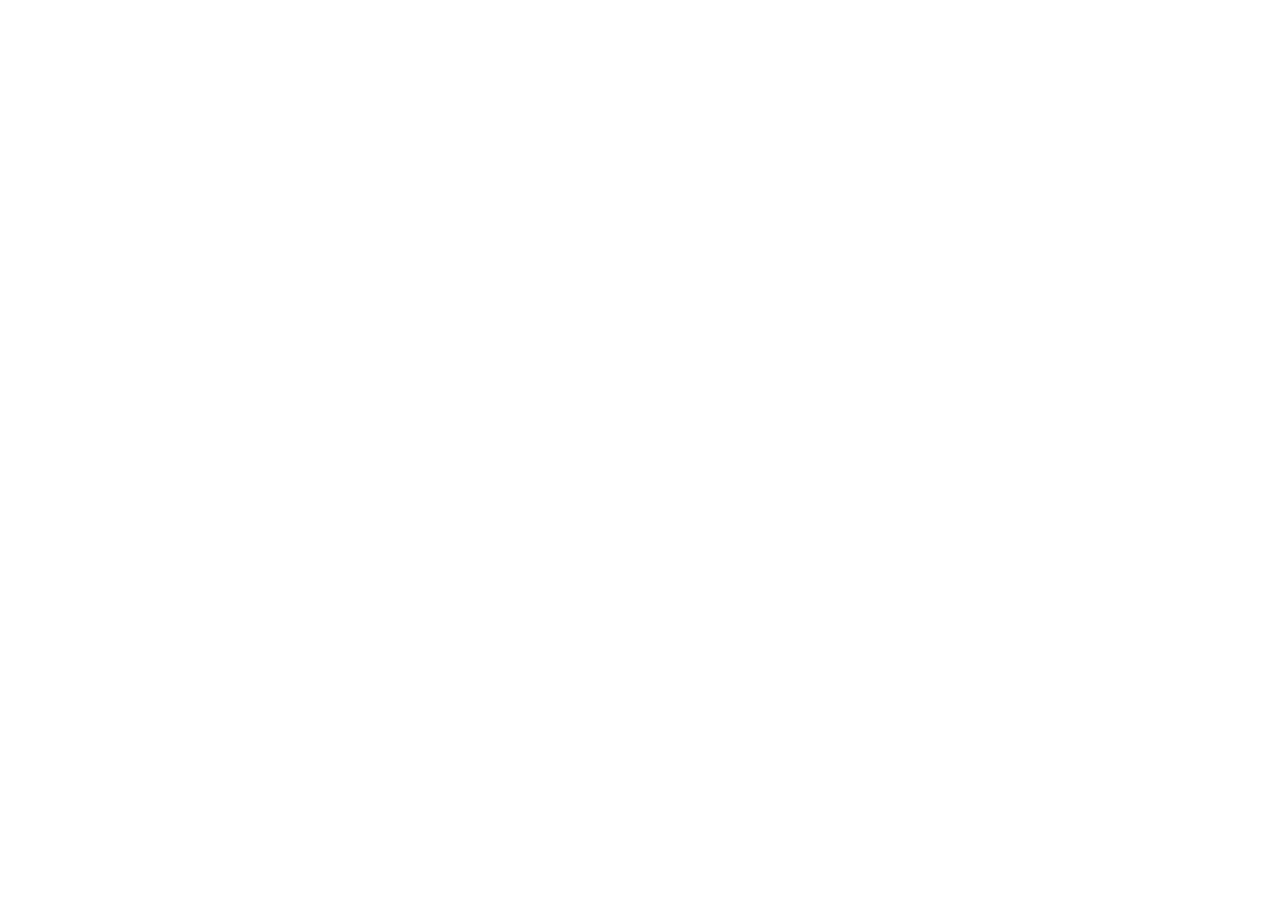
==== proyecto/indext.html @ af197155 "Agregada estructura inicial en archivos" ====
<!DOCTYPE html>
<html lang="en">
<head>
    <meta charset="UTF-8">
    <meta name="viewport" content="width=device-width, initial-scale=1.0">
    <link rel="stylesheet" href="./styles.css">
    <title>Document</title>
</head>
<body>
    
</body>
</html>
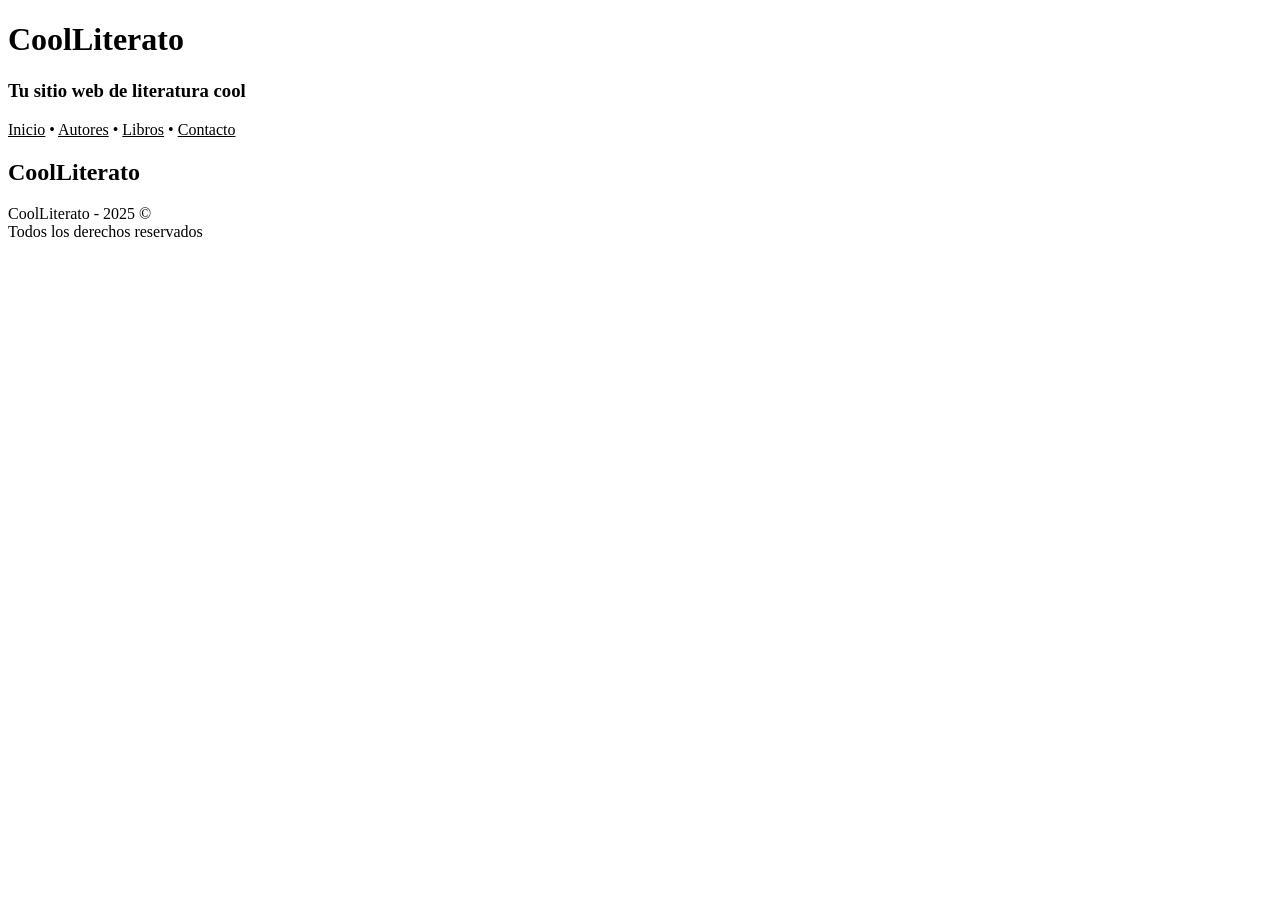
==== commit f5f3217b: "Agregado cabecera, pié y título de página" ====
--- a/proyecto/indext.html
+++ b/proyecto/indext.html
@@ -1,12 +1,26 @@
 <!DOCTYPE html>
-<html lang="en">
+<html lang="es">
 <head>
     <meta charset="UTF-8">
     <meta name="viewport" content="width=device-width, initial-scale=1.0">
     <link rel="stylesheet" href="./styles.css">
-    <title>Document</title>
+    <title>Cool Literato</title>
 </head>
 <body>
-    
+    <header>
+        <h1>Cool<span>Literato</span></h1>
+        <h3>Tu sitio web de literatura cool</h3>
+
+        <nav>
+            <p><u>Inicio</u>&nbsp;&bull;&nbsp;<u>Autores</u>&nbsp;&bull;&nbsp;<u>Libros</u>&nbsp;&bull;&nbsp;<u>Contacto</u></p>
+        </nav>
+    </header>
+    <main>
+        
+    </main>
+    <footer>
+        <h2>Cool<span>Literato</span></h2>
+        <p>CoolLiterato - 2025 &copy;<br>Todos los derechos reservados</p>
+    </footer>
 </body>
 </html>
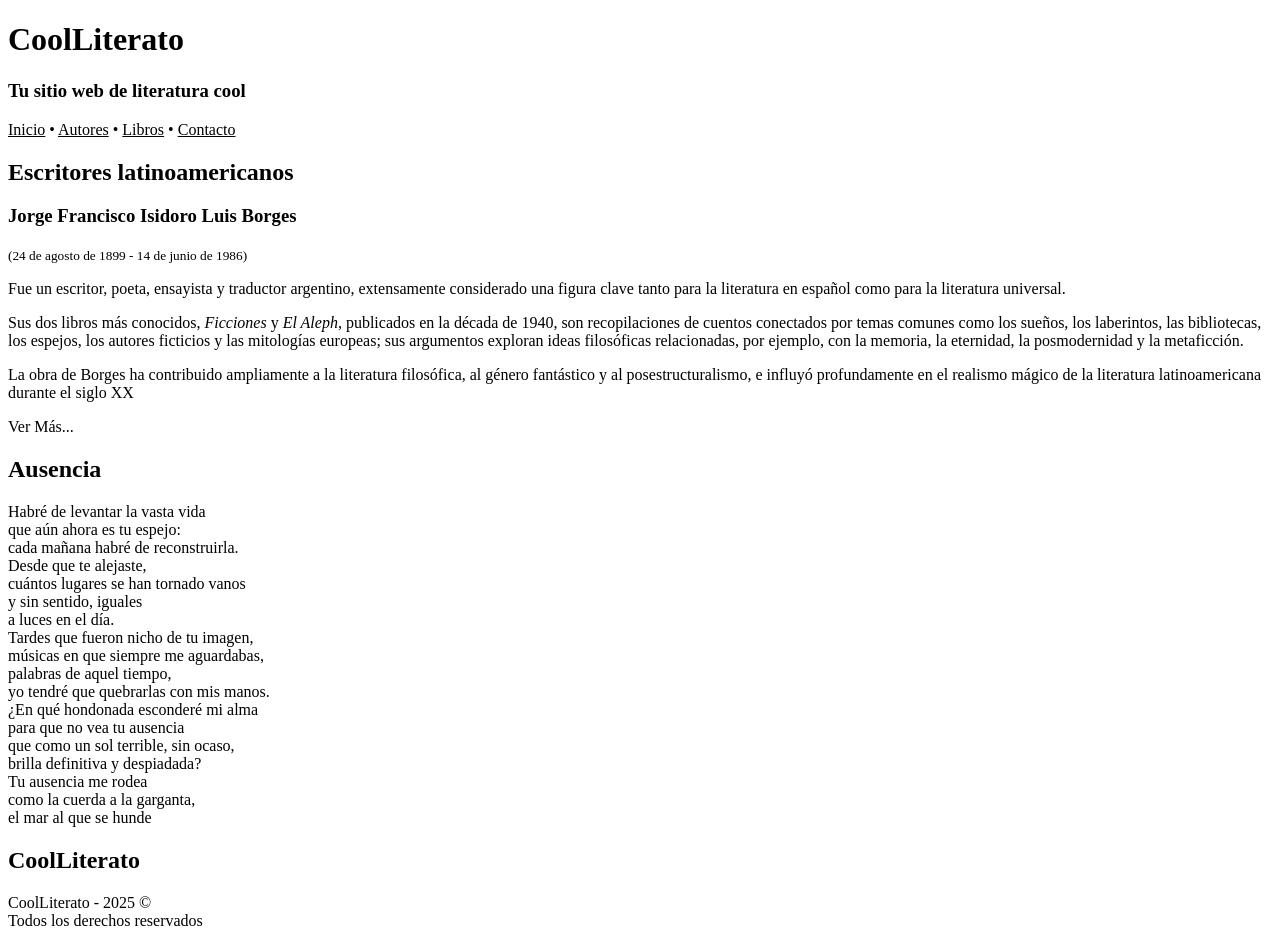
==== commit 05af5df9: "agregados articles con información a index.html" ====
--- a/proyecto/indext.html
+++ b/proyecto/indext.html
@@ -16,7 +16,40 @@
         </nav>
     </header>
     <main>
-        
+        <article>
+            <h2>Escritores latinoamericanos</h2>
+            <div>
+                <h3>Jorge Francisco Isidoro Luis Borges</h3>
+                <p><small>(24 de agosto de 1899 - 14 de junio de 1986)</small></p>
+            </div>
+            <p>Fue un escritor, poeta, ensayista y traductor argentino, extensamente considerado una figura clave tanto para la literatura en español como para la literatura universal.</p>
+            <p>Sus dos libros más conocidos, <cite>Ficciones</cite> y <cite>El Aleph</cite>, publicados en la década de 1940, son recopilaciones de cuentos conectados por temas comunes como los sueños, los laberintos, las bibliotecas, los espejos, los autores ficticios y las mitologías europeas; sus argumentos exploran ideas filosóficas relacionadas, por ejemplo, con la memoria, la eternidad, la posmodernidad y la metaficción.</p>
+            <p>La obra de Borges ha contribuido ampliamente a la literatura filosófica, al género fantástico y al posestructuralismo, e influyó profundamente en el realismo mágico de la literatura latinoamericana durante el siglo XX</p>
+            <p><span>Ver Más...</span></p>
+        </article>
+        <article>
+            <h2>Ausencia</h2>
+            <p>
+                Habré de levantar la vasta vida<br>
+                que aún ahora es tu espejo:<br>
+                cada mañana habré de reconstruirla.<br>
+                Desde que te alejaste,<br>
+                cuántos lugares se han tornado vanos<br>
+                y sin sentido, iguales<br>
+                a luces en el día.<br>
+                Tardes que fueron nicho de tu imagen,<br>
+                músicas en que siempre me aguardabas,<br>
+                palabras de aquel tiempo,<br>
+                yo tendré que quebrarlas con mis manos.<br>
+                ¿En qué hondonada esconderé mi alma<br>
+                para que no vea tu ausencia<br>
+                que como un sol terrible, sin ocaso,<br>
+                brilla definitiva y despiadada?<br>
+                Tu ausencia me rodea<br>
+                como la cuerda a la garganta,<br>
+                el mar al que se hunde<br>
+            </p>
+        </article>
     </main>
     <footer>
         <h2>Cool<span>Literato</span></h2>
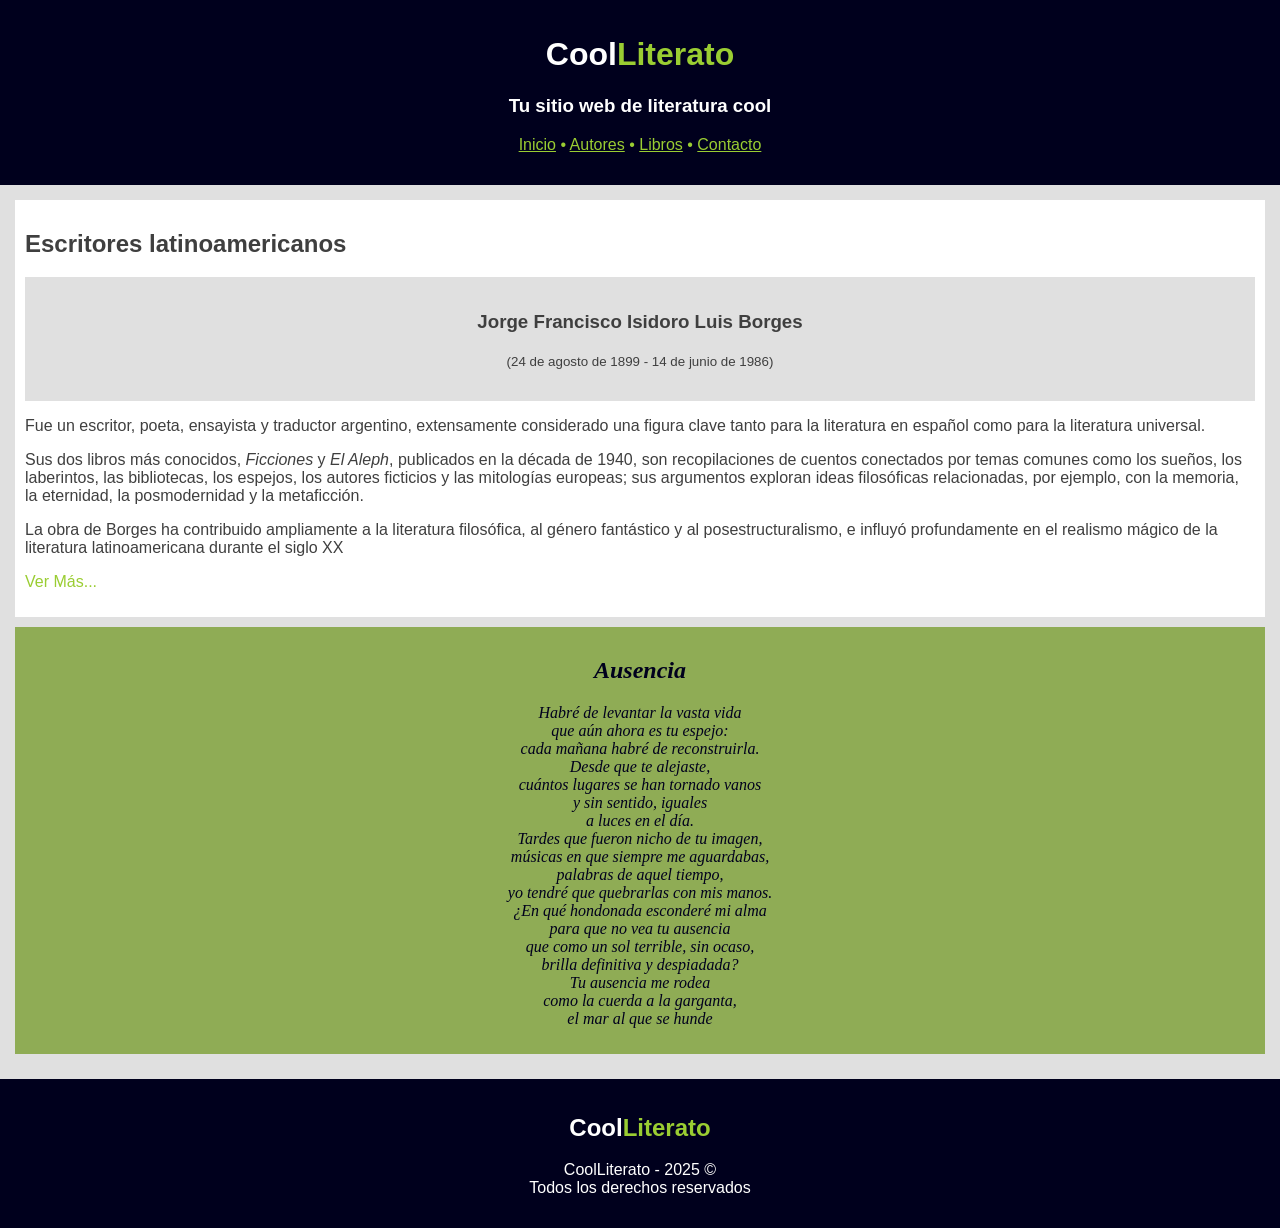
==== commit 2c8493f8: "Agregados estilos a styles.css y clases de index.html" ====
--- a/proyecto/indext.html
+++ b/proyecto/indext.html
@@ -16,9 +16,9 @@
         </nav>
     </header>
     <main>
-        <article>
+        <article class="blanco">
             <h2>Escritores latinoamericanos</h2>
-            <div>
+            <div class="autor">
                 <h3>Jorge Francisco Isidoro Luis Borges</h3>
                 <p><small>(24 de agosto de 1899 - 14 de junio de 1986)</small></p>
             </div>
@@ -27,7 +27,7 @@
             <p>La obra de Borges ha contribuido ampliamente a la literatura filosófica, al género fantástico y al posestructuralismo, e influyó profundamente en el realismo mágico de la literatura latinoamericana durante el siglo XX</p>
             <p><span>Ver Más...</span></p>
         </article>
-        <article>
+        <article class="poema">
             <h2>Ausencia</h2>
             <p>
                 Habré de levantar la vasta vida<br>
--- a/proyecto/styles.css
+++ b/proyecto/styles.css
@@ -0,0 +1,60 @@
+body {
+    font-family: 'Segoe UI', Tahoma, Geneva, Verdana, sans-serif;
+    margin: 0px;
+    color: #3f3f3f;
+}
+
+header {
+    background-color: #00001d;
+    color: #ffffff;
+    padding: 15px;
+    text-align: center;
+}
+
+span {
+    color: #9acd32;
+}
+
+nav {
+    color: #9acd32;
+}
+
+main {
+    background-color: #e0e0e0;
+    padding: 15px;
+}
+
+article {
+    padding: 10px;
+    margin-bottom: 10px;
+}
+
+.blanco {
+    background-color: #ffffff;
+}
+
+.autor {
+    background-color: #e0e0e0;
+    padding: 15px;
+    text-align: center;
+}
+
+.poema {
+    background-color: #8fac55;
+    color: #00001d;
+    font-family: Georgia, 'Times New Roman', Times, serif;
+    text-align: center;
+    font-style: italic;
+}
+
+footer {
+    background-color: #00001d;
+    color: #ffffff;
+    padding: 15px;
+    text-align: center;
+}
+
+img {
+    border: 5px solid #9acd32;
+    border-radius: 50%;
+}
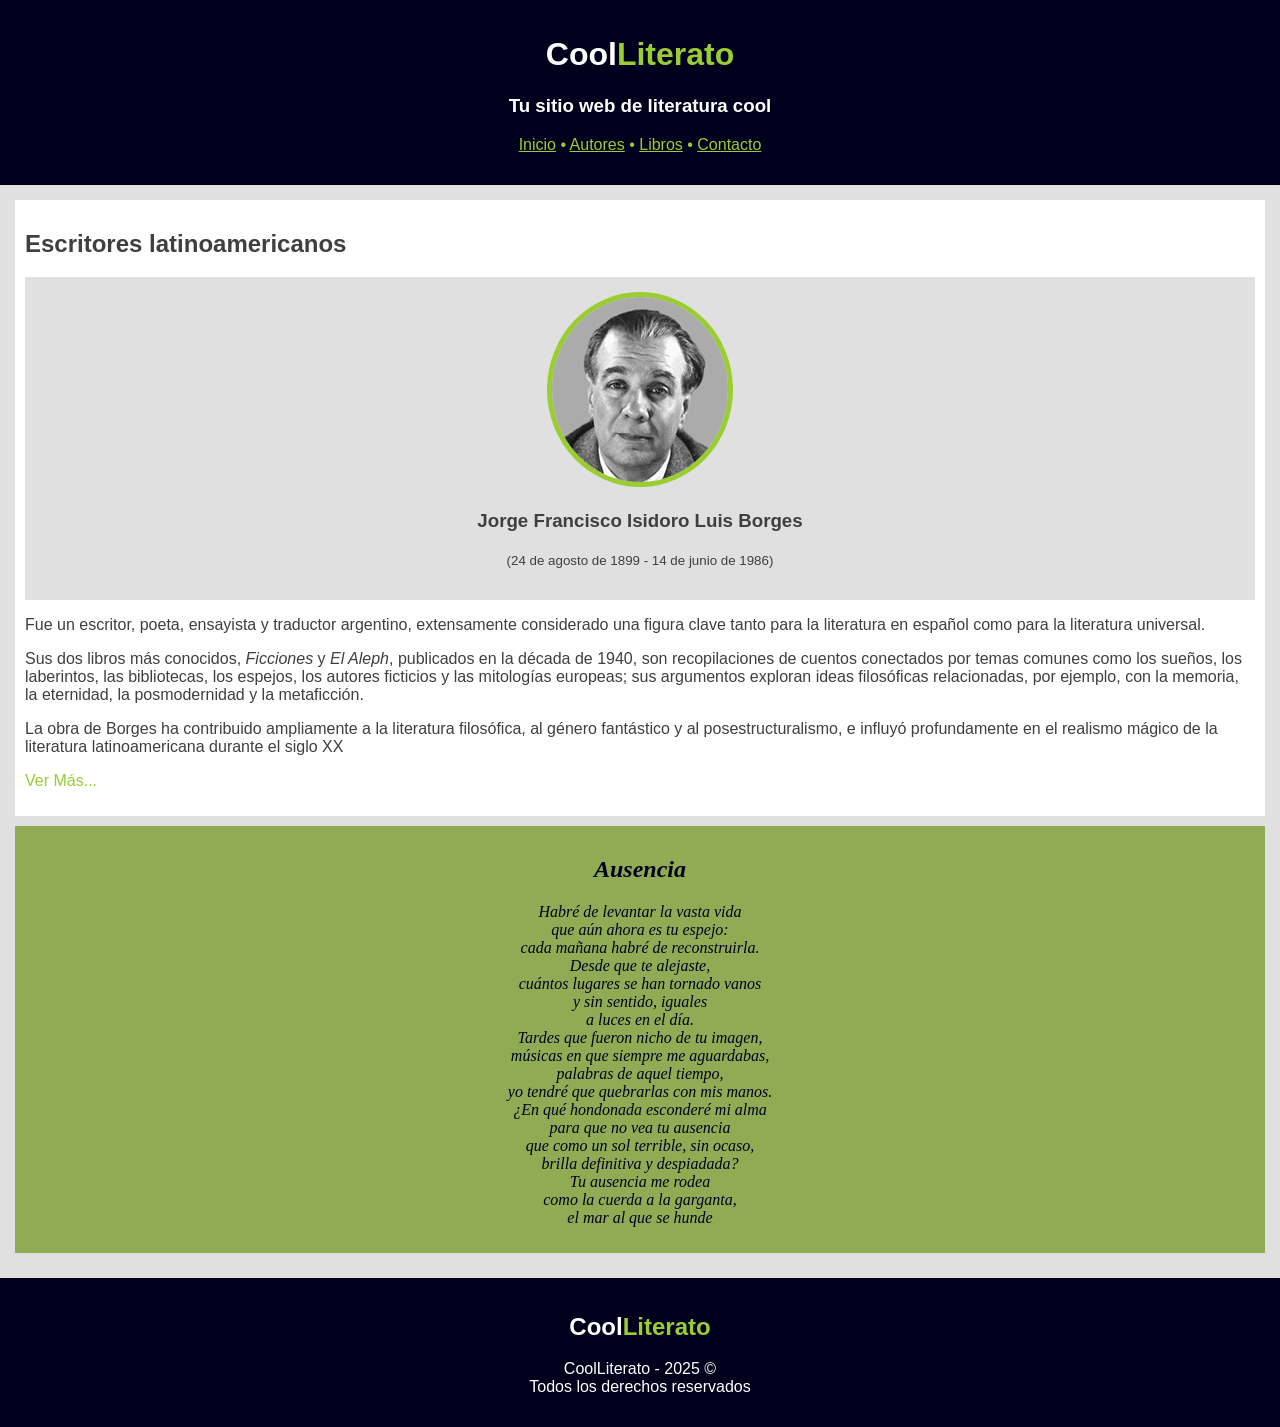
==== commit 77c28a56: "agregada imagen sobre el escritor y favicon. Modificado index.html para vincular los arcivos" ====
--- a/proyecto/indext.html
+++ b/proyecto/indext.html
@@ -5,6 +5,7 @@
     <meta name="viewport" content="width=device-width, initial-scale=1.0">
     <link rel="stylesheet" href="./styles.css">
     <title>Cool Literato</title>
+    <link rel="shortcut icon" href="img/favicon.png" type="image/x-icon">
 </head>
 <body>
     <header>
@@ -19,6 +20,7 @@
         <article class="blanco">
             <h2>Escritores latinoamericanos</h2>
             <div class="autor">
+                <img src="img/borges-argentina.jpg" alt="Jorge Luis Borges">
                 <h3>Jorge Francisco Isidoro Luis Borges</h3>
                 <p><small>(24 de agosto de 1899 - 14 de junio de 1986)</small></p>
             </div>
